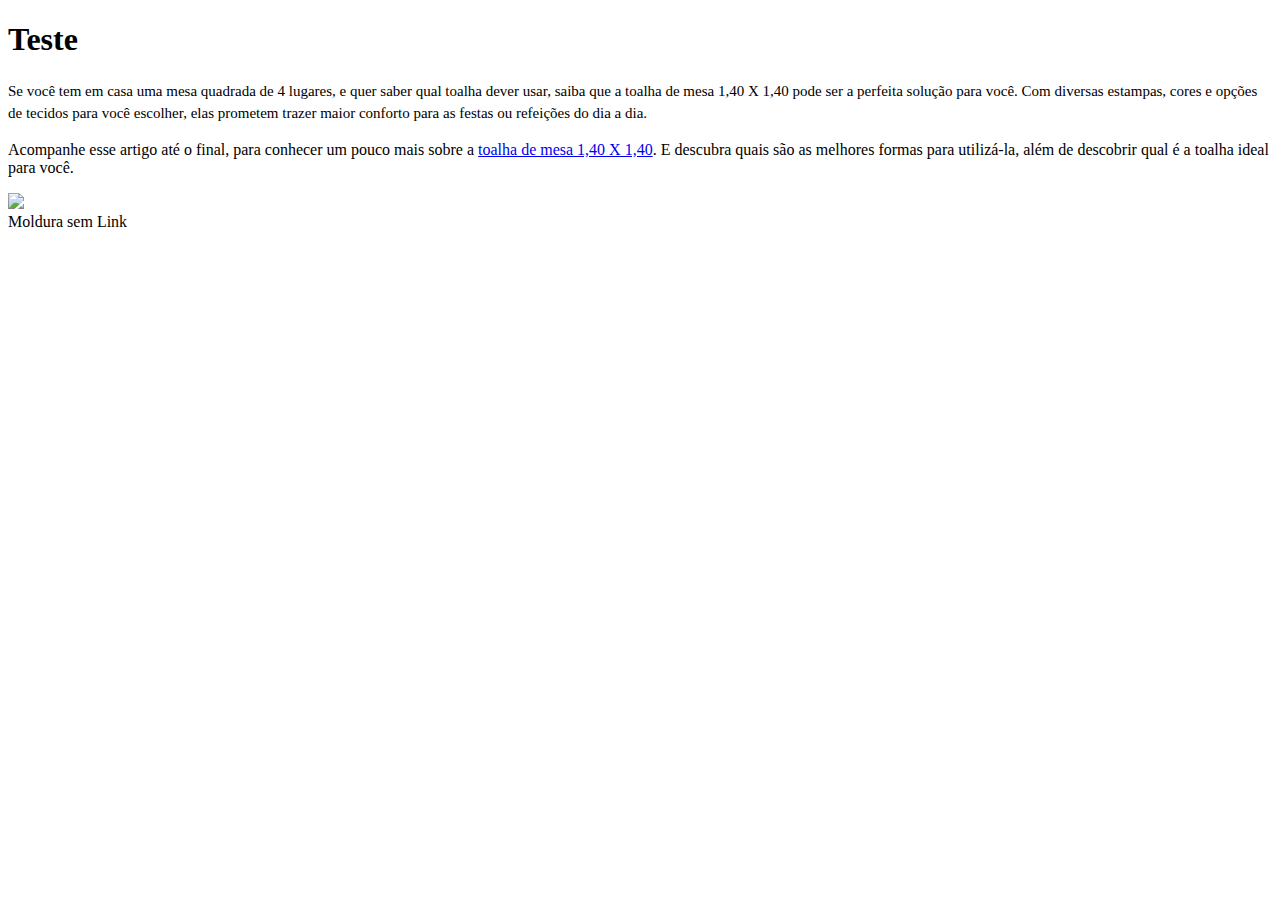
==== post.html @ 70b72c50 "recriando pagina html, do site Mesa Chiq para fazer alteracoes no codigo fonte" ====
<!DOCTYPE html>
<html lang="en">
<head>
    <meta charset="UTF-8">
    <meta http-equiv="X-UA-Compatible" content="IE=edge">
    <meta name="viewport" content="width=device-width, initial-scale=1.0">
    <title>Document</title>

    <style>




    </style>
</head>
<body>
    <header>
        <h1>Teste</h1>
    </header>    
    
            <div class="template-noticia">
                <p    style="font-weight: 400;
                line-height: 1.5;
                font-size: 15px;
                margin-bottom: 15px;" >
                  Se voc&ecirc; tem em casa uma mesa quadrada de 4 lugares, e quer saber qual
                  toalha dever usar, saiba que a toalha de mesa 1,40 X 1,40 pode ser a
                  perfeita solu&ccedil;&atilde;o para voc&ecirc;. Com diversas estampas, cores
                  e op&ccedil;&otilde;es de tecidos para voc&ecirc; escolher, elas prometem
                  trazer maior conforto para as festas ou refei&ccedil;&otilde;es do dia a
                  dia.
                </p>

                <p>
                    Acompanhe esse artigo at&eacute; o final, para conhecer um pouco mais sobre
                    a
                    <a href="https://www.mesachiq.com.br/toalhas-de-mesa-quadradas/4-lugares"
                      >toalha de mesa 1,40 X 1,40</a
                    >. E descubra quais s&atilde;o as melhores formas para utiliz&aacute;-la,
                    al&eacute;m de descobrir qual &eacute; a toalha ideal para voc&ecirc;.
                  </p>
            </div>
            
            <div class="moldura">
                <div class="moldura-interna">
                  <img
                    lang="Português"
                    src="https://images.tcdn.com.br/img/img_prod/690569/noticia_1559409460624b2e48df57f.jpg"
                  />
                  <div class="label">Moldura sem Link</div>
                </div>
              </div>


</body>
</html>
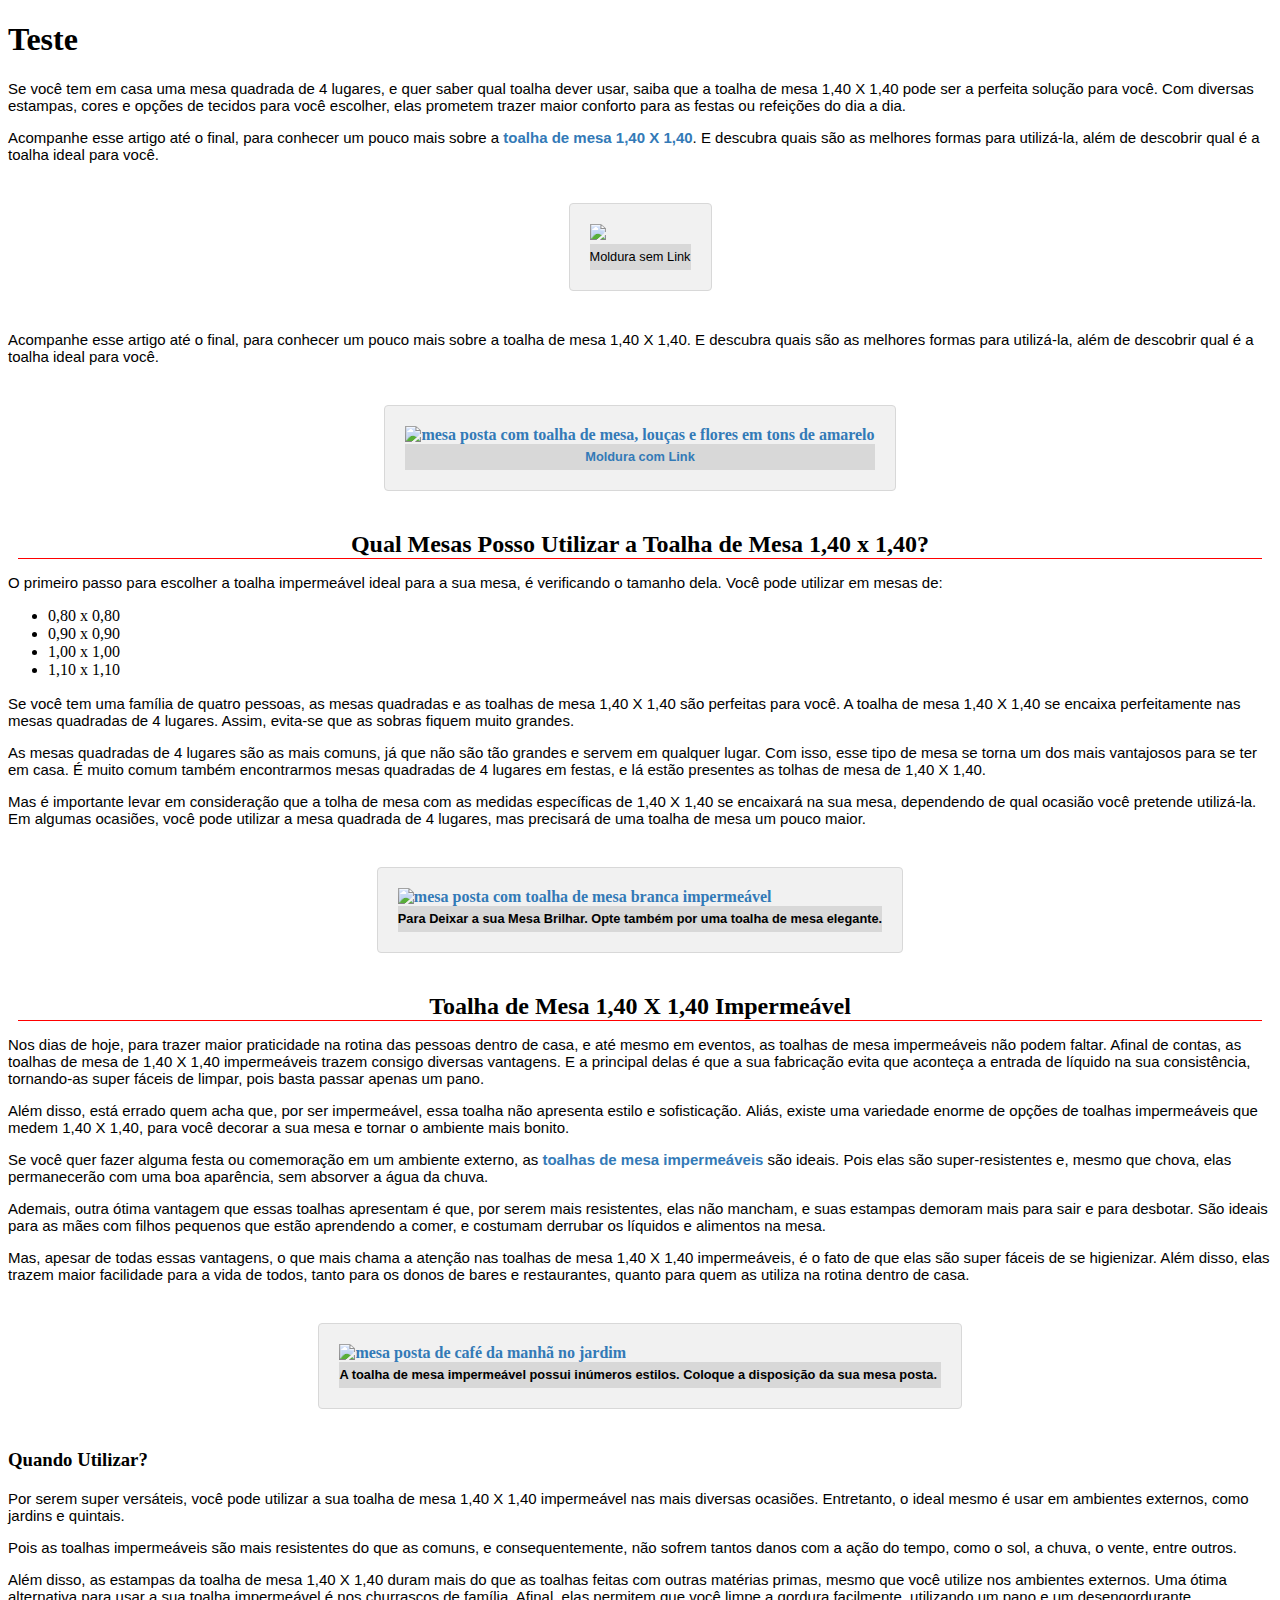
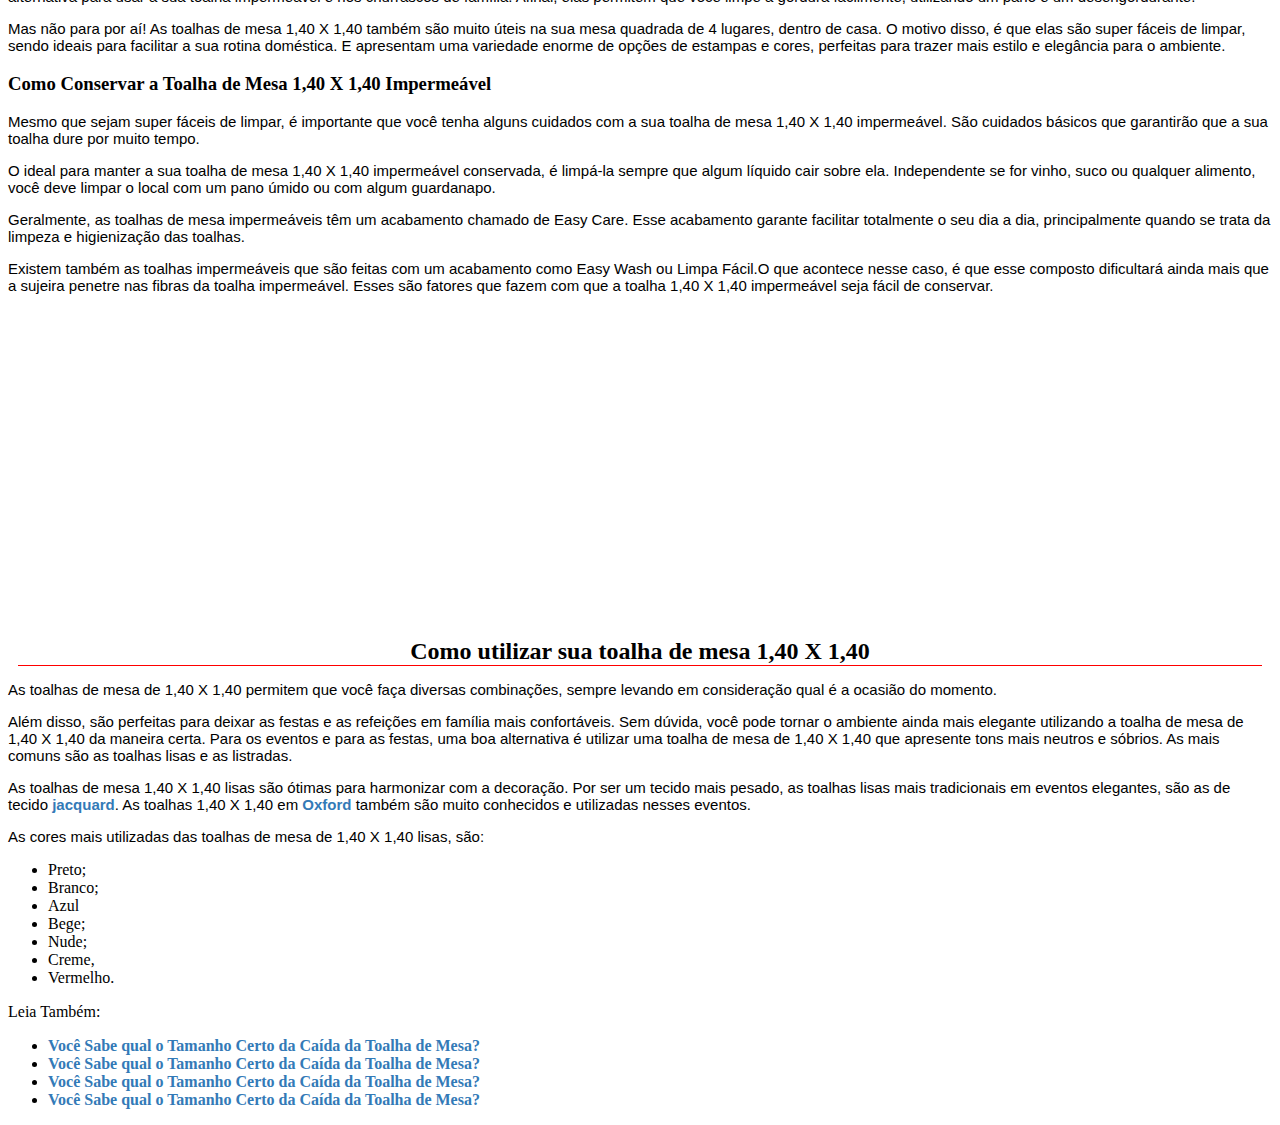
==== commit fc1d152f: "colocado mais uma classe para Label com link, para colocao da cor azul e hover para interação do usu" ====
--- a/post.html
+++ b/post.html
@@ -5,52 +5,349 @@
     <meta http-equiv="X-UA-Compatible" content="IE=edge">
     <meta name="viewport" content="width=device-width, initial-scale=1.0">
     <title>Document</title>
+    <link rel="stylesheet" href="StylePost.css">
 
-    <style>
-
-
-
-
-    </style>
-</head>
 <body>
     <header>
         <h1>Teste</h1>
     </header>    
+
+    <main>
+        <section>
     
             <div class="template-noticia">
-                <p    style="font-weight: 400;
-                line-height: 1.5;
-                font-size: 15px;
-                margin-bottom: 15px;" >
-                  Se voc&ecirc; tem em casa uma mesa quadrada de 4 lugares, e quer saber qual
-                  toalha dever usar, saiba que a toalha de mesa 1,40 X 1,40 pode ser a
-                  perfeita solu&ccedil;&atilde;o para voc&ecirc;. Com diversas estampas, cores
-                  e op&ccedil;&otilde;es de tecidos para voc&ecirc; escolher, elas prometem
-                  trazer maior conforto para as festas ou refei&ccedil;&otilde;es do dia a
-                  dia.
-                </p>
-
-                <p>
-                    Acompanhe esse artigo at&eacute; o final, para conhecer um pouco mais sobre
-                    a
-                    <a href="https://www.mesachiq.com.br/toalhas-de-mesa-quadradas/4-lugares"
-                      >toalha de mesa 1,40 X 1,40</a
-                    >. E descubra quais s&atilde;o as melhores formas para utiliz&aacute;-la,
-                    al&eacute;m de descobrir qual &eacute; a toalha ideal para voc&ecirc;.
-                  </p>
-            </div>
-            
-            <div class="moldura">
+                <p>
+                Se voc&ecirc; tem em casa uma mesa quadrada de 4 lugares, e quer saber qual
+                toalha dever usar, saiba que a toalha de mesa 1,40 X 1,40 pode ser a
+                perfeita solu&ccedil;&atilde;o para voc&ecirc;. Com diversas estampas, cores
+                e op&ccedil;&otilde;es de tecidos para voc&ecirc; escolher, elas prometem
+                trazer maior conforto para as festas ou refei&ccedil;&otilde;es do dia a
+                dia.
+                </p>
+            
+                <p>
+                Acompanhe esse artigo at&eacute; o final, para conhecer um pouco mais sobre
+                a
+                <a href="https://www.mesachiq.com.br/toalhas-de-mesa-quadradas/4-lugares"
+                    >toalha de mesa 1,40 X 1,40</a
+                >. E descubra quais s&atilde;o as melhores formas para utiliz&aacute;-la,
+                al&eacute;m de descobrir qual &eacute; a toalha ideal para voc&ecirc;.
+                </p>
+            
+                <div class="moldura">
                 <div class="moldura-interna">
-                  <img
+                    <img
                     lang="Português"
                     src="https://images.tcdn.com.br/img/img_prod/690569/noticia_1559409460624b2e48df57f.jpg"
-                  />
-                  <div class="label">Moldura sem Link</div>
-                </div>
-              </div>
-
-
+                    />
+                    <div class="label">Moldura sem Link</div>
+                </div>
+                </div>
+            
+                <p>
+                Acompanhe esse artigo até o final, para conhecer um pouco mais sobre a
+                toalha de mesa 1,40 X 1,40. E descubra quais são as melhores formas para
+                utilizá-la, além de descobrir qual é a toalha ideal para você.
+                </p>
+            
+                <div class="moldura">
+                <a
+                    class="moldura-interna"
+                    href="https://www.mesachiq.com.br/toalhas-de-mesa-quadradas/toalha-de-mesa-quadrada-4-lugares-bananas-tropicais"
+                >
+                    <img
+                    alt="mesa posta com toalha de mesa, louças e flores em tons de amarelo"
+                    lang="Português"
+                    longdesc="TOALHA DE MESA QUADRADA 4 LUGARES BANANAS TROPICAIS"
+                    src="https://images.tcdn.com.br/img/editor/up/690569/toalhademesaquadradabananastropicais.jpg"
+                    />
+                    <div class="label corAzul">Moldura com Link</div>
+                </a>
+                </div>
+            
+                <h2>Qual Mesas Posso Utilizar a Toalha de Mesa 1,40 x 1,40?</h2>
+            
+                <p>
+                O primeiro passo para escolher a toalha imperme&aacute;vel ideal para a sua
+                mesa, &eacute; verificando o tamanho dela. Voc&ecirc; pode utilizar em mesas
+                de:
+                </p>
+            
+                <ul>
+                <li>0,80 x 0,80</li>
+                <li>0,90 x 0,90</li>
+                <li>1,00 x 1,00</li>
+                <li>1,10 x 1,10</li>
+                </ul>
+            
+                <p>
+                Se voc&ecirc; tem uma fam&iacute;lia de quatro pessoas, as mesas quadradas e
+                as toalhas de mesa 1,40 X 1,40 s&atilde;o perfeitas para voc&ecirc;. A
+                toalha de mesa 1,40 X 1,40 se encaixa perfeitamente nas mesas quadradas de 4
+                lugares. Assim, evita-se que as sobras fiquem muito grandes.
+                </p>
+            
+                <p>
+                As mesas quadradas de 4 lugares s&atilde;o as mais comuns, j&aacute; que
+                n&atilde;o s&atilde;o t&atilde;o grandes e servem em qualquer
+                lugar.&nbsp;Com isso, esse tipo de mesa se torna um dos mais vantajosos para
+                se ter em casa. &Eacute; muito comum tamb&eacute;m encontrarmos mesas
+                quadradas de 4 lugares em festas, e l&aacute; est&atilde;o presentes as
+                tolhas de mesa de 1,40 X 1,40.
+                </p>
+            
+                <p>
+                Mas &eacute; importante levar em considera&ccedil;&atilde;o que a tolha de
+                mesa com as medidas espec&iacute;ficas de 1,40 X 1,40 se encaixar&aacute; na
+                sua mesa, dependendo de qual ocasi&atilde;o voc&ecirc; pretende
+                utiliz&aacute;-la. Em algumas ocasi&otilde;es, voc&ecirc; pode utilizar a
+                mesa quadrada de 4 lugares, mas precisar&aacute; de uma toalha de mesa um
+                pouco maior.
+                </p>
+            
+                <div class="moldura">
+                <a
+                    class="moldura-interna"
+                    href="https://www.mesachiq.com.br/toalhas-de-mesa-quadradas/toalha-de-mesa-branca-impermeavel-quadrada-4-lugares-ondas"
+                >
+                    <img
+                    alt="mesa posta com toalha de mesa branca impermeável"
+                    lang="Português"
+                    longdesc="TOALHA DE MESA BRANCA IMPERMEÁVEL QUADRADA 4 LUGARES ONDAS"
+                    src="https://images.tcdn.com.br/img/editor/up/690569/ToalhadeMesaBrancaImpermeavel4LugaresQuadradaOndas.jpg"
+                    />
+                    <div class="label">
+                    Para Deixar a sua Mesa Brilhar. Opte também por uma toalha de mesa
+                    elegante.
+                    </div>
+                </a>
+                </div>
+            
+                <h2>Toalha de Mesa 1,40 X 1,40 Imperme&aacute;vel</h2>
+            
+                <p>
+                Nos dias de hoje, para trazer maior praticidade na rotina das pessoas dentro
+                de casa, e at&eacute; mesmo em eventos, as toalhas de mesa
+                imperme&aacute;veis n&atilde;o podem faltar. Afinal de contas, as toalhas de
+                mesa de 1,40 X 1,40 imperme&aacute;veis trazem consigo diversas vantagens. E
+                a principal delas &eacute; que a sua fabrica&ccedil;&atilde;o evita que
+                aconte&ccedil;a a entrada de l&iacute;quido na sua consist&ecirc;ncia,
+                tornando-as super f&aacute;ceis de limpar, pois basta passar apenas um pano.
+                </p>
+            
+                <p>
+                Al&eacute;m disso, est&aacute; errado quem acha que, por ser
+                imperme&aacute;vel, essa toalha n&atilde;o apresenta estilo e
+                sofistica&ccedil;&atilde;o.&nbsp;Ali&aacute;s, existe uma variedade enorme
+                de op&ccedil;&otilde;es de toalhas imperme&aacute;veis que medem 1,40 X
+                1,40, para voc&ecirc; decorar a sua mesa e tornar o ambiente mais bonito.
+                </p>
+            
+                <p>
+                Se voc&ecirc; quer fazer alguma festa ou comemora&ccedil;&atilde;o em um
+                ambiente externo, as
+                <a href="https://www.mesachiq.com.br/toalhas-de-mesa-impermeaveis"
+                    >toalhas de mesa imperme&aacute;veis</a
+                >
+                s&atilde;o ideais. Pois elas s&atilde;o super-resistentes e, mesmo que
+                chova, elas permanecer&atilde;o com uma boa apar&ecirc;ncia, sem absorver a
+                &aacute;gua da chuva.
+                </p>
+            
+                <p>
+                Ademais, outra &oacute;tima vantagem que essas toalhas apresentam &eacute;
+                que, por serem mais resistentes, elas n&atilde;o mancham, e suas estampas
+                demoram mais para sair e para desbotar. S&atilde;o ideais para as
+                m&atilde;es com filhos pequenos que est&atilde;o aprendendo a comer, e
+                costumam derrubar os l&iacute;quidos e alimentos na mesa.
+                </p>
+            
+                <p>
+                Mas, apesar de todas essas vantagens, o que mais chama a
+                aten&ccedil;&atilde;o nas toalhas de mesa 1,40 X 1,40 imperme&aacute;veis,
+                &eacute; o fato de que elas s&atilde;o super f&aacute;ceis de se higienizar.
+                Al&eacute;m disso, elas trazem maior facilidade para a vida de todos, tanto
+                para os donos de bares e restaurantes, quanto para quem as utiliza na rotina
+                dentro de casa.
+                </p>
+            
+                <div class="moldura">
+                <a
+                    class="moldura-interna"
+                    href="https://www.mesachiq.com.br/toalhas-de-mesa-quadradas/toalha-de-mesa-quadrada-4-lugares-impermeavel-branca-com-triangulos"
+                >
+                    <img
+                    alt="mesa posta de café da manhã no jardim"
+                    lang="Português"
+                    longdesc="TOALHA DE MESA QUADRADA 4 LUGARES IMPERMEÁVEL BRANCA COM TRIÂNGULOS"
+                    src="https://images.tcdn.com.br/img/editor/up/690569/ToalhadeMesaRetangular10LugaresImpermeavelBrancacomTriangulos.jpg"
+                    />
+                    <div class="label">
+                    A toalha de mesa imperme&aacute;vel possui in&uacute;meros estilos.
+                    Coloque a disposi&ccedil;&atilde;o da sua mesa posta.&nbsp;
+                    </div>
+                </a>
+                </div>
+            
+                <h3>Quando Utilizar?</h3>
+            
+                <p>
+                Por serem super vers&aacute;teis, voc&ecirc; pode utilizar a sua toalha de
+                mesa 1,40 X 1,40 imperme&aacute;vel nas mais diversas ocasi&otilde;es.
+                Entretanto, o ideal mesmo &eacute; usar em ambientes externos, como jardins
+                e quintais.
+                </p>
+            
+                <p>
+                Pois as toalhas imperme&aacute;veis s&atilde;o mais resistentes do que as
+                comuns, e consequentemente, n&atilde;o sofrem tantos danos com a
+                a&ccedil;&atilde;o do tempo, como o sol, a chuva, o vente, entre outros.
+                </p>
+            
+                <p>
+                Al&eacute;m disso, as estampas da toalha de mesa 1,40 X 1,40 duram mais do
+                que as toalhas feitas com outras mat&eacute;rias primas, mesmo que
+                voc&ecirc; utilize nos ambientes externos. Uma &oacute;tima alternativa para
+                usar a sua toalha imperme&aacute;vel &eacute; nos churrascos de
+                fam&iacute;lia. Afinal, elas permitem que voc&ecirc; limpe a gordura
+                facilmente, utilizando um pano e um desengordurante.
+                </p>
+            
+                <p>
+                Mas n&atilde;o para por a&iacute;! As toalhas de mesa 1,40 X 1,40
+                tamb&eacute;m s&atilde;o muito &uacute;teis na sua mesa quadrada de 4
+                lugares, dentro de casa. O motivo disso, &eacute; que elas s&atilde;o super
+                f&aacute;ceis de limpar, sendo ideais para facilitar a sua rotina
+                dom&eacute;stica. E apresentam uma variedade enorme de op&ccedil;&otilde;es
+                de estampas e cores, perfeitas para trazer mais estilo e eleg&acirc;ncia
+                para o ambiente.
+                </p>
+            
+                <h3>Como Conservar a Toalha de Mesa 1,40 X 1,40 Imperme&aacute;vel</h3>
+            
+                <p>
+                Mesmo que sejam super f&aacute;ceis de limpar, &eacute; importante que
+                voc&ecirc; tenha alguns cuidados com a sua toalha de mesa 1,40 X 1,40
+                imperme&aacute;vel. S&atilde;o cuidados b&aacute;sicos que garantir&atilde;o
+                que a sua toalha dure por muito tempo.
+                </p>
+            
+                <p>
+                O ideal para manter a sua toalha de mesa 1,40 X 1,40 imperme&aacute;vel
+                conservada, &eacute; limp&aacute;-la sempre que algum l&iacute;quido cair
+                sobre ela. Independente se for vinho, suco ou qualquer alimento, voc&ecirc;
+                deve limpar o local com um pano &uacute;mido ou com algum guardanapo.
+                </p>
+            
+                <p>
+                Geralmente, as toalhas de mesa imperme&aacute;veis t&ecirc;m um acabamento
+                chamado de Easy Care. Esse acabamento garante facilitar totalmente o seu dia
+                a dia, principalmente quando se trata da limpeza e
+                higieniza&ccedil;&atilde;o das toalhas.
+                </p>
+            
+                <p>
+                Existem tamb&eacute;m as toalhas imperme&aacute;veis que s&atilde;o feitas
+                com um acabamento como Easy Wash ou Limpa F&aacute;cil.O que acontece nesse
+                caso, &eacute; que esse composto dificultar&aacute; ainda mais que a sujeira
+                penetre nas fibras da toalha imperme&aacute;vel. Esses s&atilde;o fatores
+                que fazem com que a toalha 1,40 X 1,40 imperme&aacute;vel seja f&aacute;cil
+                de conservar.
+                </p>
+            
+                <div class="video-youtube">
+                <iframe
+                    allow="accelerometer; autoplay; clipboard-write; encrypted-media; gyroscope; picture-in-picture"
+                    allowfullscreen=""
+                    frameborder="0"
+                    height="315"
+                    src="https://www.youtube.com/embed/kS9etszI4jU"
+                    title="YouTube video player"
+                    width="560"
+                ></iframe>
+                </div>
+            
+                <h2>Como utilizar sua toalha de mesa 1,40 X 1,40</h2>
+            
+                <p>
+                As toalhas de mesa de 1,40 X 1,40 permitem que voc&ecirc; fa&ccedil;a
+                diversas combina&ccedil;&otilde;es, sempre levando em
+                considera&ccedil;&atilde;o qual &eacute; a ocasi&atilde;o do momento.
+                </p>
+            
+                <p>
+                Al&eacute;m disso, s&atilde;o perfeitas para deixar as festas e as
+                refei&ccedil;&otilde;es em fam&iacute;lia mais confort&aacute;veis. Sem
+                d&uacute;vida, voc&ecirc; pode tornar o ambiente ainda mais elegante
+                utilizando a toalha de mesa de 1,40 X 1,40 da maneira certa. Para os eventos
+                e para as festas, uma boa alternativa &eacute; utilizar uma toalha de mesa
+                de 1,40 X 1,40 que apresente tons mais neutros e s&oacute;brios. As mais
+                comuns s&atilde;o as toalhas lisas e as listradas.
+                </p>
+            
+                <p>
+                As toalhas de mesa 1,40 X 1,40 lisas s&atilde;o &oacute;timas para
+                harmonizar com a decora&ccedil;&atilde;o. Por ser um tecido mais pesado, as
+                toalhas lisas mais tradicionais em eventos elegantes, s&atilde;o as de
+                tecido
+                <a
+                    href="https://www.mesachiq.com.br/caminhos-de-mesa/caminho-de-mesa-jacquard-vermelho-sob-medida"
+                    >jacquard</a
+                >. As toalhas 1,40 X 1,40 em
+                <a
+                    href="https://www.mesachiq.com.br/guardanapos/kit-com-20-guardanapos-marsala-de-tecido-oxford"
+                    >Oxford</a
+                >
+                tamb&eacute;m s&atilde;o muito conhecidos e utilizadas nesses eventos.
+                </p>
+            
+                <p>
+                As cores mais utilizadas das toalhas de mesa de 1,40 X 1,40 lisas,
+                s&atilde;o:
+                </p>
+            
+                <ul>
+                <li>Preto;</li>
+                <li>Branco;</li>
+                <li>Azul</li>
+                <li>Bege;</li>
+                <li>Nude;</li>
+                <li>Creme,</li>
+                <li>Vermelho.</li>
+                </ul>
+            
+                <div class="noticias-relacionadas">
+                <div class="titulo">Leia Também:</div>
+                <ul>
+                    <li>
+                    <a
+                        href="https://mesachiq.commercesuite.com.br/loja/noticia.php?loja=690569&id=189"
+                        >Você Sabe qual o Tamanho Certo da Caída da Toalha de Mesa?</a
+                    >
+                    </li>
+                    <li>
+                    <a
+                        href="https://mesachiq.commercesuite.com.br/loja/noticia.php?loja=690569&id=189"
+                        >Você Sabe qual o Tamanho Certo da Caída da Toalha de Mesa?</a
+                    >
+                    </li>
+                    <li>
+                    <a
+                        href="https://mesachiq.commercesuite.com.br/loja/noticia.php?loja=690569&id=189"
+                        >Você Sabe qual o Tamanho Certo da Caída da Toalha de Mesa?</a
+                    >
+                    </li>
+                    <li>
+                    <a
+                        href="https://mesachiq.commercesuite.com.br/loja/noticia.php?loja=690569&id=189"
+                        >Você Sabe qual o Tamanho Certo da Caída da Toalha de Mesa?</a
+                    >
+                    </li>
+                </ul>
+                </div>
+            </div>
+        
+        </section>
+    </main>     
 </body>
 </html>--- a/StylePost.css
+++ b/StylePost.css
@@ -0,0 +1,67 @@
+
+p {
+    font-family: Arial, Helvetica, sans-serif;
+    margin-bottom: 15px;
+    font-weight: 400;
+    font-size: 15px;
+    line-height: 1,5;
+    
+}
+
+.template-noticia a{
+    text-decoration: none;
+    font-weight: 600;
+    color: #337ab7;
+    
+}
+
+.template-noticia a:hover{
+    color: #155791;
+}
+
+.moldura{
+    background: #f1f1f1;
+    border-radius: 4px;
+    border: 1px solid #d8d8d8;
+    margin: 40px auto;
+    padding: 20px;
+    max-width: fit-content;
+}
+
+
+.label{
+   
+   
+    color: #000;
+    font-size: 0.8rem;
+    font-family: Arial, Helvetica, sans-serif;
+    padding: 6px 0px;
+    background: #d8d8d8;
+    width: 100%;
+    margin: 0 auto;
+    text-align: center;
+    line-height: 1.1;
+}
+
+.corAzul{
+    color: #337ab7;
+    font-family: Arial, Helvetica, sans-serif;
+    font-size: 0.8rem;
+
+}
+
+.corAzul:hover{
+    color: #155791;
+}
+
+.template-noticia h2{
+    display: flex;
+    align-items: center;
+    justify-content: center;
+
+    margin: 10px;
+
+    
+    border-bottom: 1px solid red;
+    
+}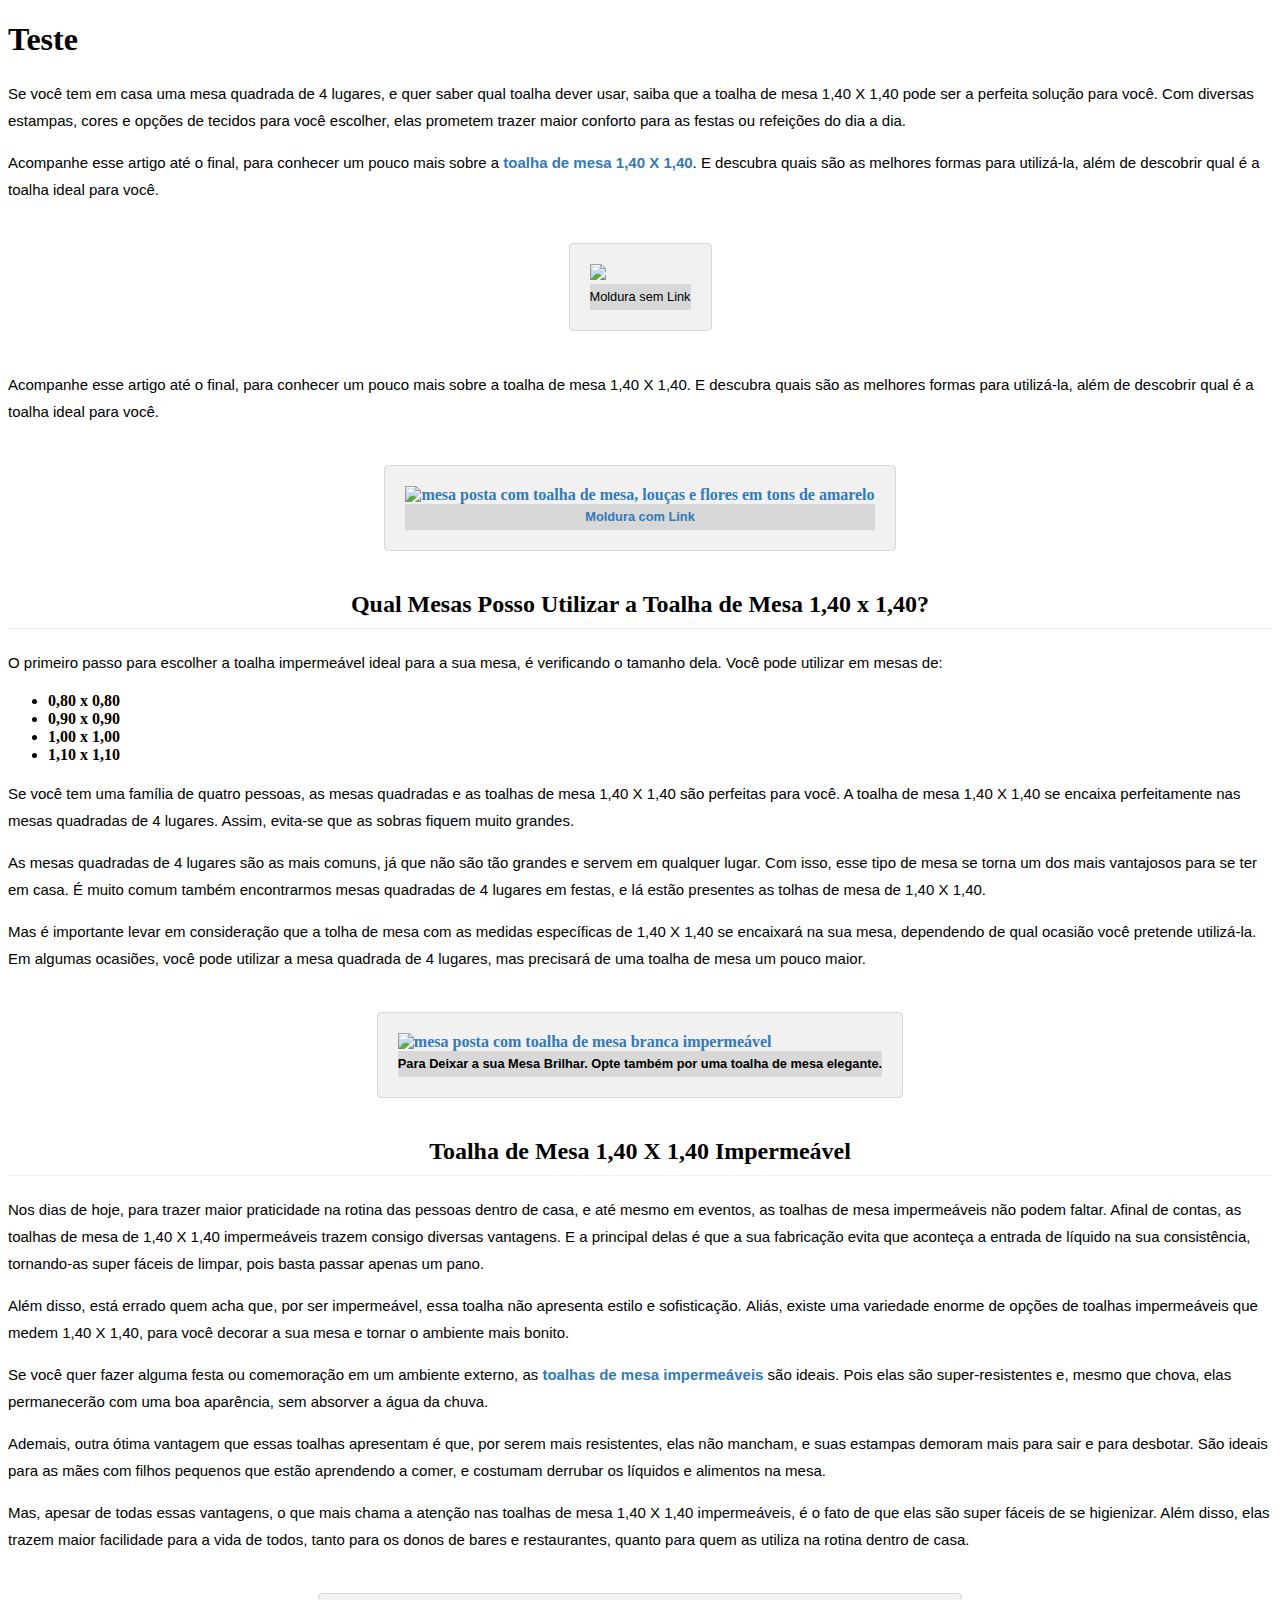
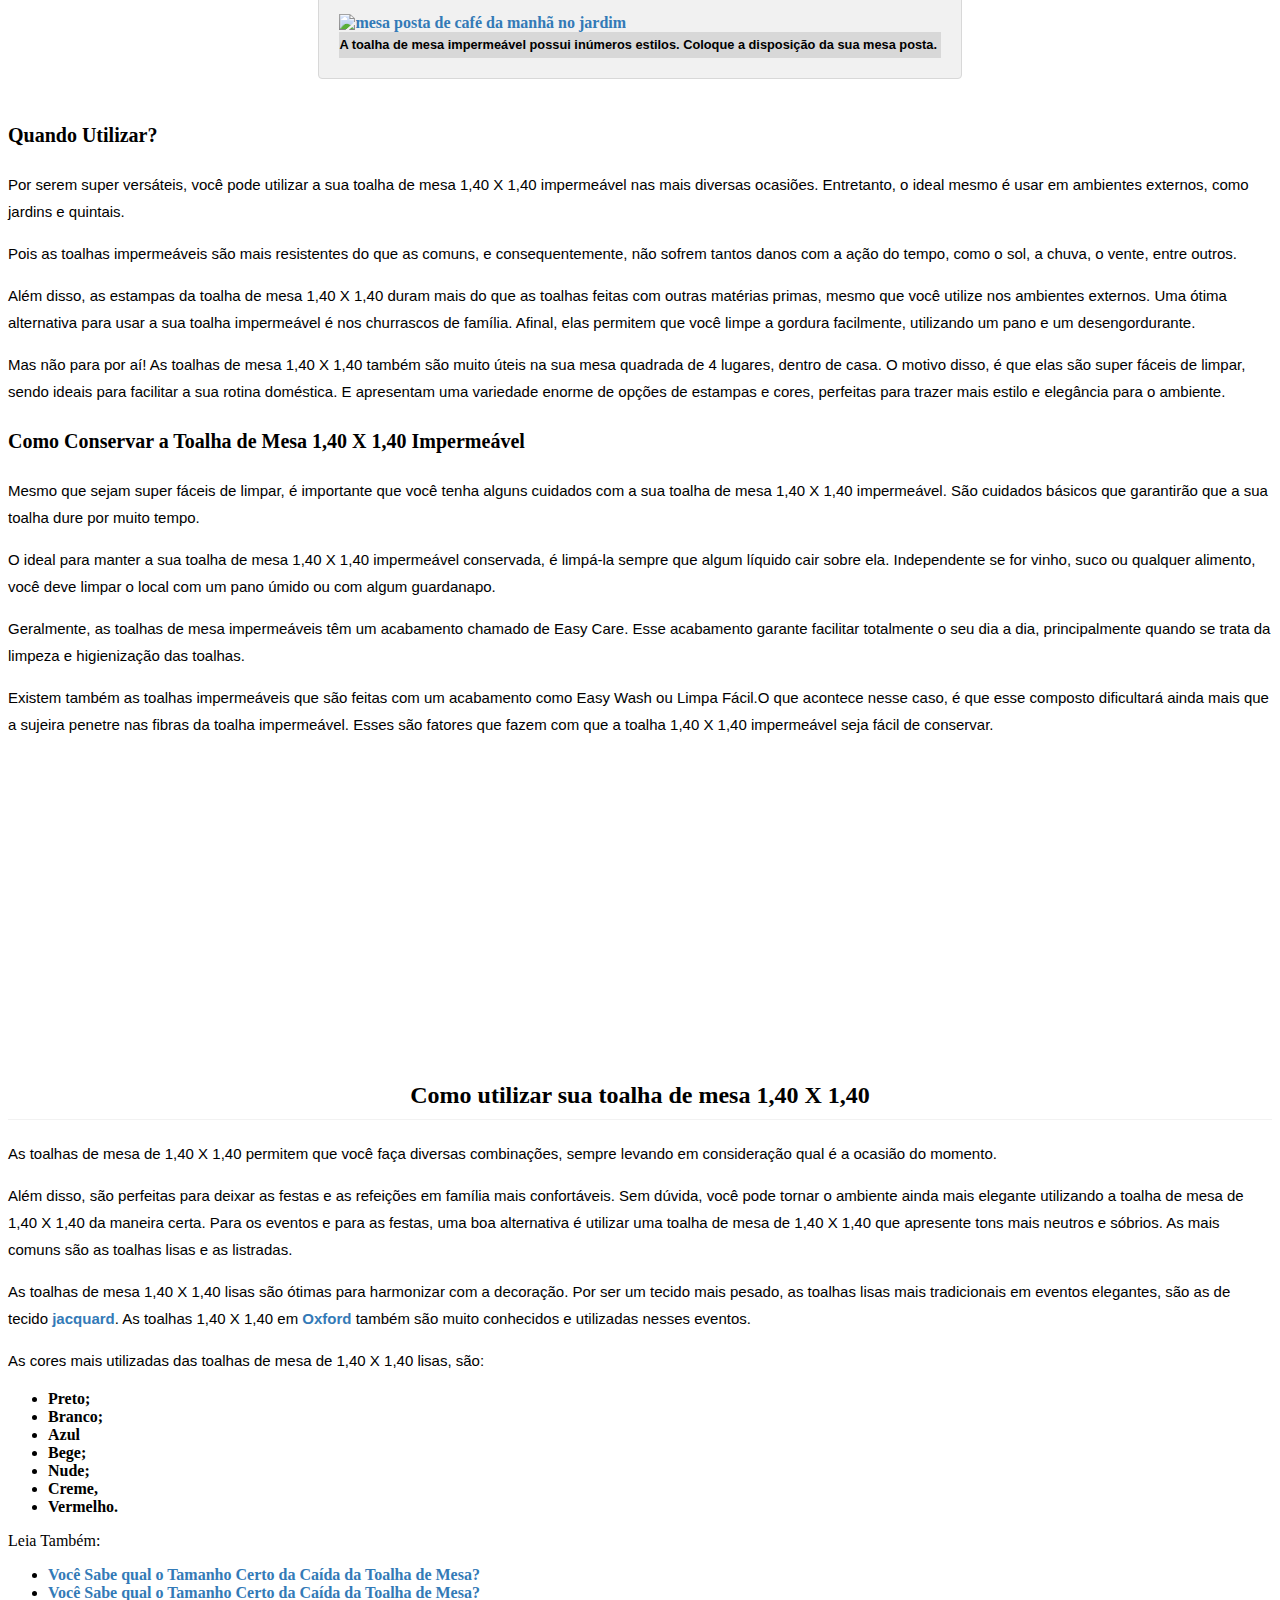
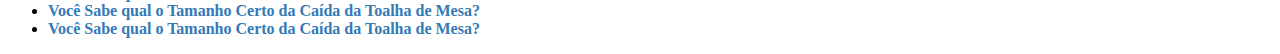
==== commit 5a08059f: "feito estilização do UL e H3" ====
--- a/post.html
+++ b/post.html
@@ -74,11 +74,11 @@
                 </p>
             
                 <ul>
-                <li>0,80 x 0,80</li>
-                <li>0,90 x 0,90</li>
-                <li>1,00 x 1,00</li>
-                <li>1,10 x 1,10</li>
-                </ul>
+                    <li>0,80 x 0,80</li>
+                    <li>0,90 x 0,90</li>
+                    <li>1,00 x 1,00</li>
+                    <li>1,10 x 1,10</li>
+                  </ul>
             
                 <p>
                 Se voc&ecirc; tem uma fam&iacute;lia de quatro pessoas, as mesas quadradas e
--- a/StylePost.css
+++ b/StylePost.css
@@ -4,7 +4,7 @@
     margin-bottom: 15px;
     font-weight: 400;
     font-size: 15px;
-    line-height: 1,5;
+    line-height: 1.8;
     
 }
 
@@ -59,9 +59,20 @@
     align-items: center;
     justify-content: center;
 
-    margin: 10px;
+    margin-top: 10px;
 
-    
-    border-bottom: 1px solid red;
-    
-}+    border-bottom: 1px solid rgba(0,0,0,0.05);
+    padding-bottom: 10px;
+}
+
+.template-noticia ul{
+    font-size: 1rem;
+    font-weight: 600;
+
+}
+
+.template-noticia h3{
+    font-size: 20px;
+    padding: 5px 0;
+    line-height: 1.1;
+}
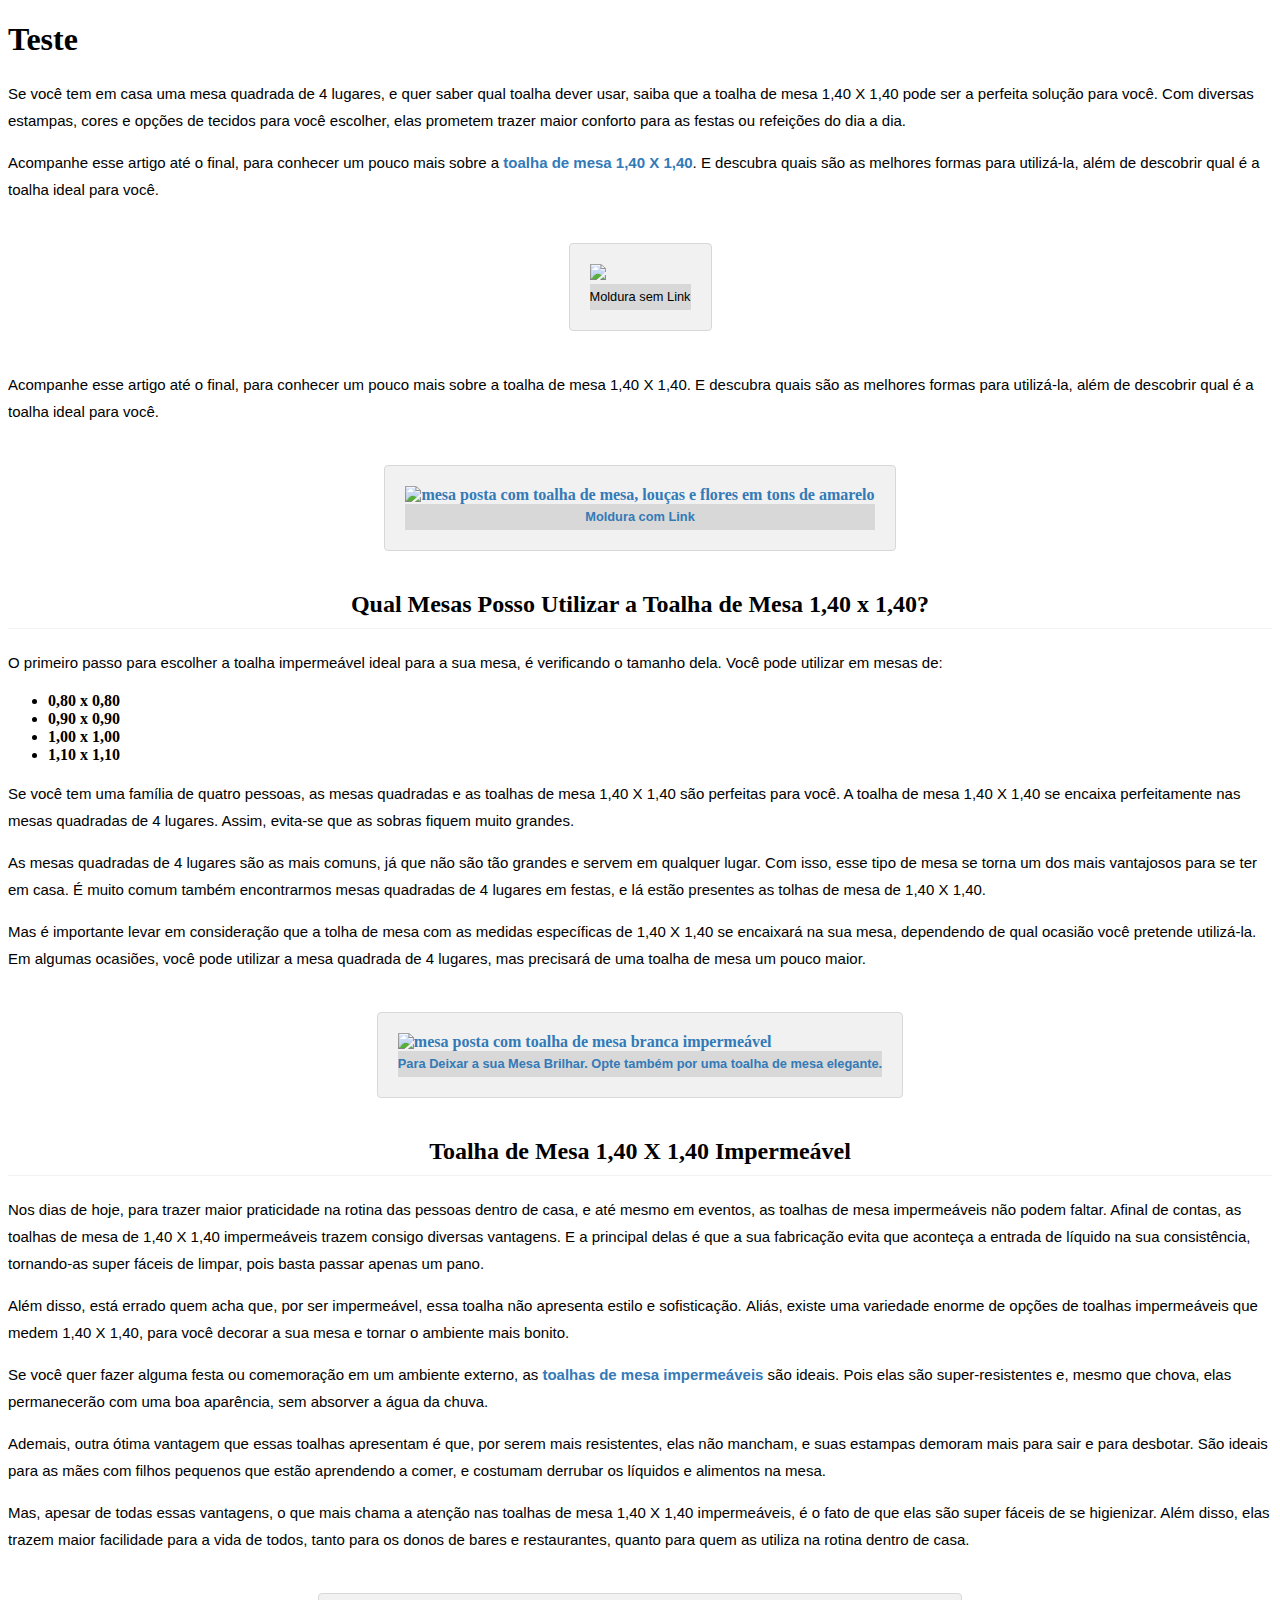
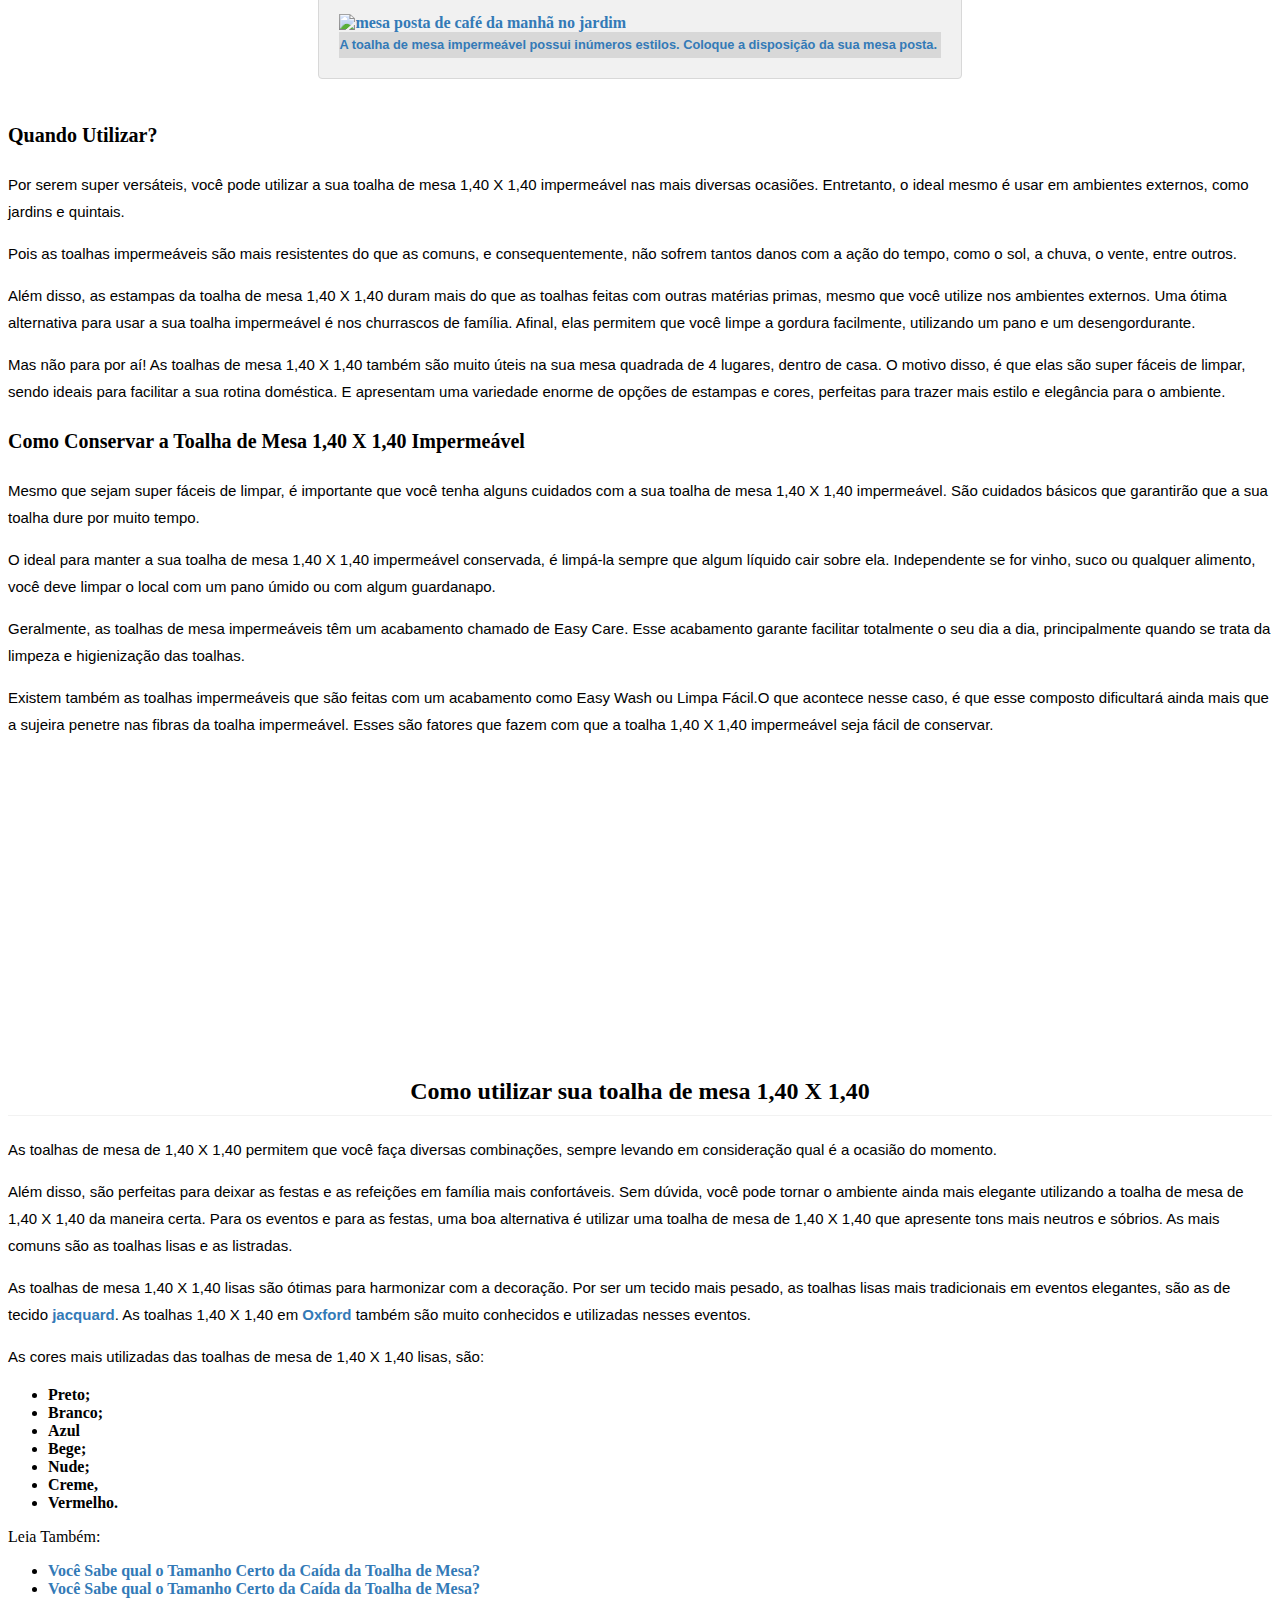
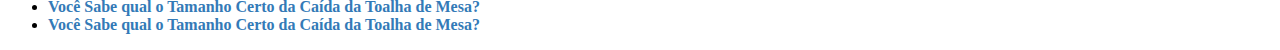
==== commit 785a8289: "fazendo classe para manuceio das Ul final do Post" ====
--- a/post.html
+++ b/post.html
@@ -16,7 +16,7 @@
         <section>
     
             <div class="template-noticia">
-                <p>
+                <p >
                 Se voc&ecirc; tem em casa uma mesa quadrada de 4 lugares, e quer saber qual
                 toalha dever usar, saiba que a toalha de mesa 1,40 X 1,40 pode ser a
                 perfeita solu&ccedil;&atilde;o para voc&ecirc;. Com diversas estampas, cores
@@ -25,7 +25,7 @@
                 dia.
                 </p>
             
-                <p>
+                <p >
                 Acompanhe esse artigo at&eacute; o final, para conhecer um pouco mais sobre
                 a
                 <a href="https://www.mesachiq.com.br/toalhas-de-mesa-quadradas/4-lugares"
@@ -116,7 +116,7 @@
                     longdesc="TOALHA DE MESA BRANCA IMPERMEÁVEL QUADRADA 4 LUGARES ONDAS"
                     src="https://images.tcdn.com.br/img/editor/up/690569/ToalhadeMesaBrancaImpermeavel4LugaresQuadradaOndas.jpg"
                     />
-                    <div class="label">
+                    <div class="label corAzul">
                     Para Deixar a sua Mesa Brilhar. Opte também por uma toalha de mesa
                     elegante.
                     </div>
@@ -182,7 +182,7 @@
                     longdesc="TOALHA DE MESA QUADRADA 4 LUGARES IMPERMEÁVEL BRANCA COM TRIÂNGULOS"
                     src="https://images.tcdn.com.br/img/editor/up/690569/ToalhadeMesaRetangular10LugaresImpermeavelBrancacomTriangulos.jpg"
                     />
-                    <div class="label">
+                    <div class="label corAzul">
                     A toalha de mesa imperme&aacute;vel possui in&uacute;meros estilos.
                     Coloque a disposi&ccedil;&atilde;o da sua mesa posta.&nbsp;
                     </div>
--- a/StylePost.css
+++ b/StylePost.css
@@ -74,5 +74,12 @@
 .template-noticia h3{
     font-size: 20px;
     padding: 5px 0;
-    line-height: 1.1;
+    line-height: 1.1; 
 }
+
+.video-youtube {
+    display: flex;
+    justify-content: center;
+    align-items: center;
+}
+
